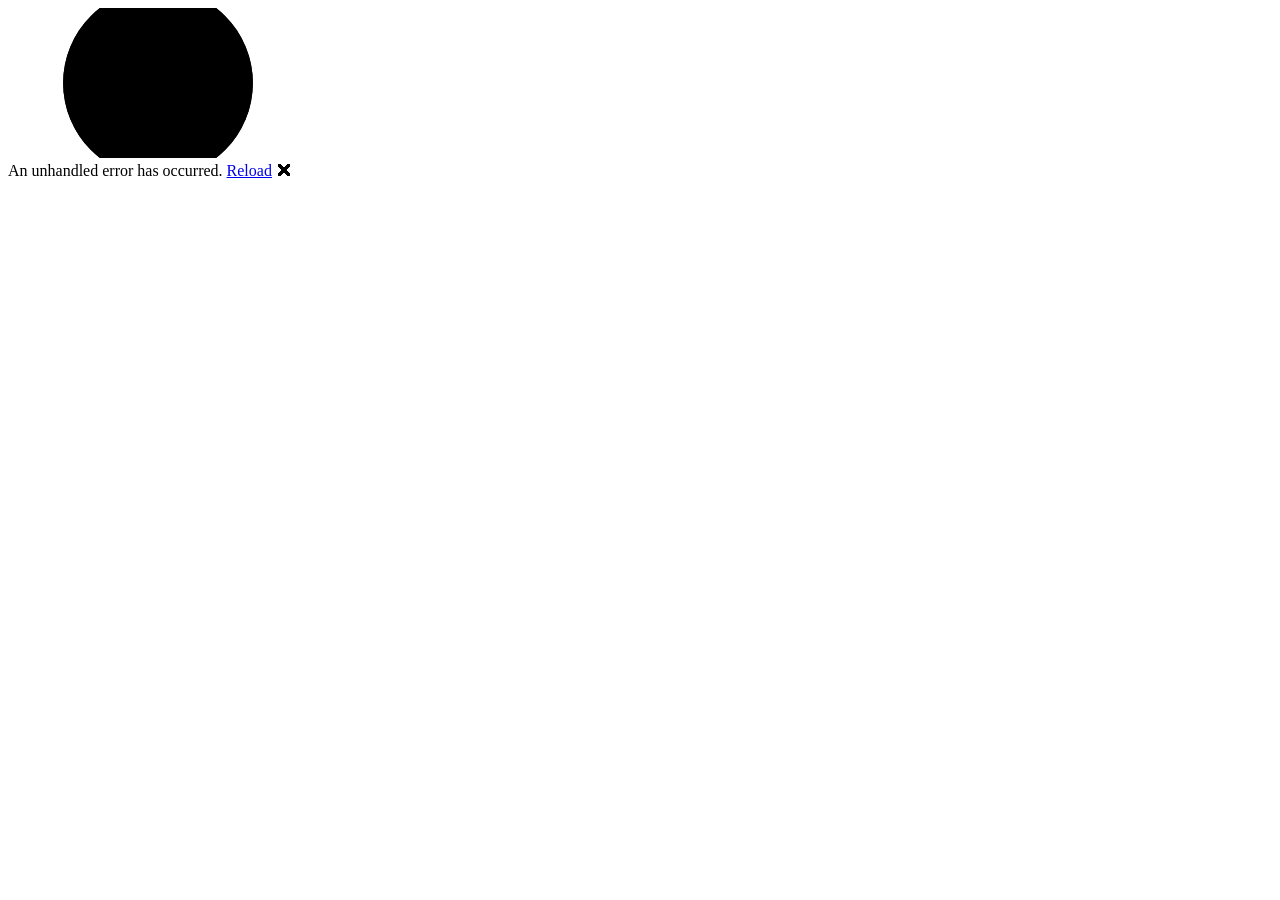
==== wwwroot/index.html @ c2c047bb "Agregar archivos de proyecto." ====
<!DOCTYPE html>
<html lang="en">

<head>
    <meta charset="utf-8" />
    <meta name="viewport" content="width=device-width, initial-scale=1.0" />
    <title>EZFood</title>
    <base href="/" />
    <link rel="stylesheet" href="lib/bootstrap/dist/css/bootstrap.min.css" />
    <link rel="stylesheet" href="css/app.css" />
    <link rel="icon" type="image/png" href="favicon.png" />
    <link href="EZFood.styles.css" rel="stylesheet" />
</head>

<body>
    <div id="app">
        <svg class="loading-progress">
            <circle r="40%" cx="50%" cy="50%" />
            <circle r="40%" cx="50%" cy="50%" />
        </svg>
        <div class="loading-progress-text"></div>
    </div>

    <div id="blazor-error-ui">
        An unhandled error has occurred.
        <a href="." class="reload">Reload</a>
        <span class="dismiss">🗙</span>
    </div>
    <script src="_framework/blazor.webassembly.js"></script>
</body>

</html>
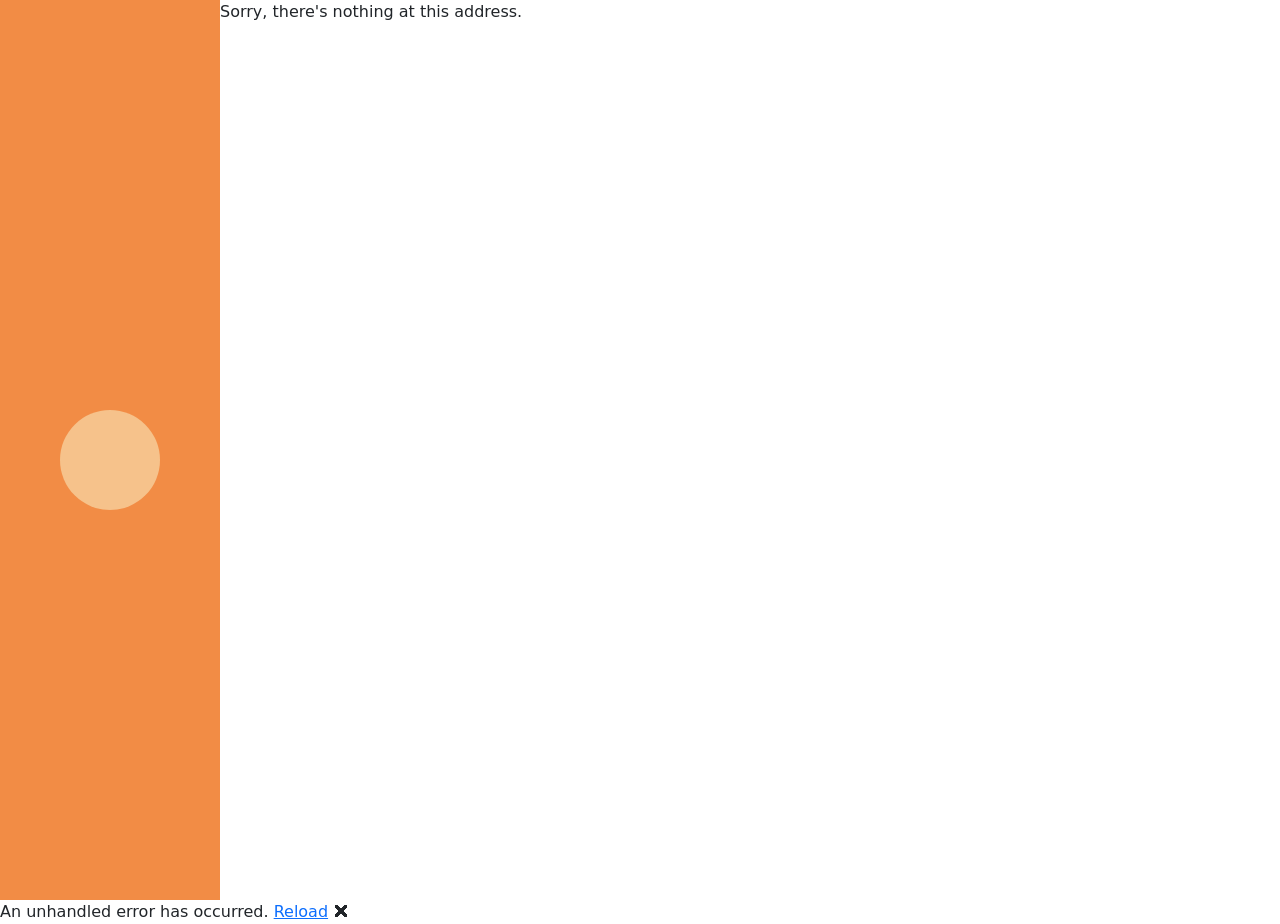
==== commit c334fdc5: "Implementacion de Login y creacion de usuarios" ====
--- a/wwwroot/index.html
+++ b/wwwroot/index.html
@@ -5,7 +5,19 @@
     <meta charset="utf-8" />
     <meta name="viewport" content="width=device-width, initial-scale=1.0" />
     <title>EZFood</title>
-    <base href="/" />
+    <script type="text/javascript">
+        (function (l) {
+            if (l.search[1] === '/') {
+                var decoded = l.search.slice(1).split('&').map(function (s) {
+                    return s.replace(/~and~/g, '&')
+                }).join('?');
+                window.history.replaceState(null, null,
+                    l.pathname.slice(0, -1) + decoded + l.hash
+                );
+            }
+        }(window.location))
+    </script>
+    <base href="/"/>
     <link rel="stylesheet" href="lib/bootstrap/dist/css/bootstrap.min.css" />
     <link rel="stylesheet" href="css/app.css" />
     <link rel="icon" type="image/png" href="favicon.png" />
--- a/wwwroot/css/app.css
+++ b/wwwroot/css/app.css
@@ -0,0 +1,145 @@
+.main-container {
+    width: 100vw;
+    height: 100vh;
+    display: flex;
+}
+
+/* Sidebar */
+.sidebar {
+    width: 250px;
+    background-color: #f28c45;
+    display: flex;
+    justify-content: center;
+    align-items: flex-start;
+    padding-top: 40px;
+}
+
+.profile-circle {
+    width: 120px;
+    height: 120px;
+    background-color: #f4c89c;
+    border-radius: 50%;
+}
+
+/* Content */
+.content {
+    flex: 1;
+    background-color: #e5e5e5;
+    display: flex;
+    justify-content: center;
+    align-items: center;
+}
+
+/* Grid */
+.grid {
+    display: grid;
+    grid-template-columns: repeat(2, 200px);
+    gap: 200px;
+}
+
+/* Cards */
+.card {
+    width: 200px;
+    height: 200px;
+    background-color: #9c9792;
+    border-radius: 30px;
+    display: flex;
+    flex-direction: column;
+    justify-content: center;
+    align-items: center;
+    cursor: pointer;
+    transition: 0.3s;
+    box-shadow: 0px 10px 20px rgba(0,0,0,0.2);
+}
+
+    .card:hover {
+        transform: scale(1.05);
+    }
+
+    /* Active (Caja) */
+    .card.active {
+        background-color: #e4a25d;
+    }
+
+/* Icon */
+.icon {
+    font-size: 40px;
+    margin-bottom: 10px;
+}
+
+.card p {
+    color: white;
+    font-size: 16px;
+}
+
+.register-box {
+    background: #d9d9d9 !important;
+    padding: 30px;
+    border-radius: 20px;
+    width: 420px;
+    text-align: center;
+    position: fixed;
+    z-index: 10000;
+}
+
+    .register-box h3 {
+        margin-bottom: 25px;
+        font-weight: 600;
+        color: #222;
+    }
+
+.register-grid {
+    display: grid;
+    grid-template-columns: 1fr 1fr;
+    gap: 15px;
+    margin-bottom: 25px;
+}
+
+.register-field {
+    display: flex;
+    flex-direction: column;
+    align-items: flex-start;
+    gap: 5px;
+}
+
+.register-field label {
+    font-size: 13px;
+    color: #444;
+    margin-left: 5px;
+}
+
+    .register-field input {
+        width: 100%;
+        padding: 8px 12px;
+        border-radius: 20px;
+        border: none;
+        background: #ececec;
+        box-shadow: inset 0 1px 3px rgba(0,0,0,0.1);
+    }
+
+.register-btn {
+    background: #F28C45;
+    border: none;
+    padding: 12px 40px;
+    border-radius: 25px;
+    color: white;
+    font-size: 15px;
+    cursor: pointer;
+    width: 70%;
+}
+
+    .register-btn:hover {
+        background: #e07a30;
+    }
+
+.panel {
+    flex: 1;
+    border-radius: 20px;
+    padding: 25px;
+    display: flex;
+    flex-direction: column;
+    gap: 10px;
+    overflow-y: auto; 
+    max-height: 70vh;
+    min-width: 0;
+}
